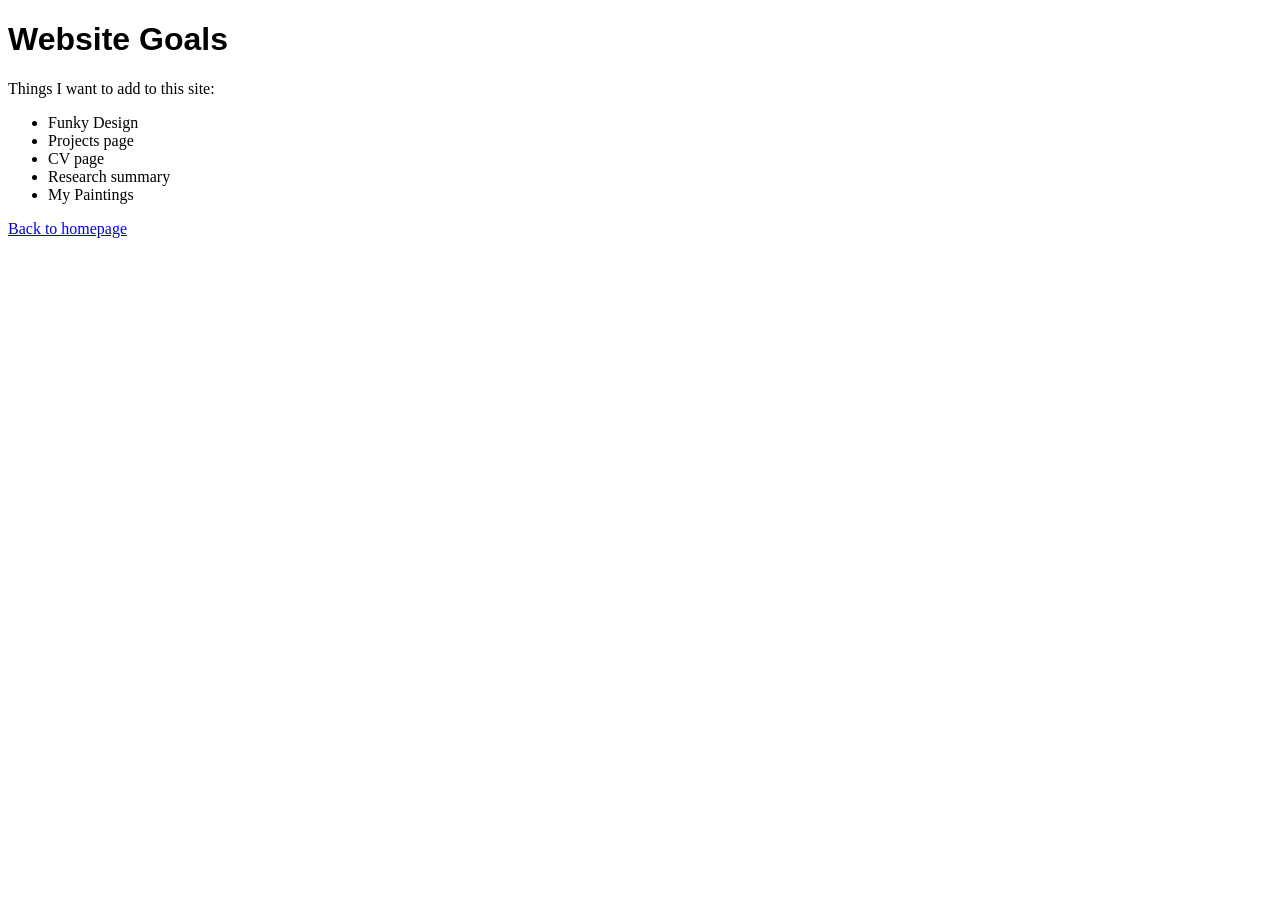
==== goals.html @ 697826b0 "Create goals.html" ====
<!DOCTYPE html>
<html>
<head>
    <title>Website Goals</title>

    <style>
        h1, h2 {
            font-family: Helvetica, Arial, sans-serif;
        }
    </style>
</head>

<body>

    <h1>Website Goals</h1>

    <p>Things I want to add to this site:</p>

    <ul>
        <li>Funky Design</li>
        <li>Projects page</li>
        <li>CV page</li>
        <li>Research summary</li>
        <li>My Paintings</li>
    </ul>

    <p><a href="index.html">Back to homepage</a></p>

</body>
</html>
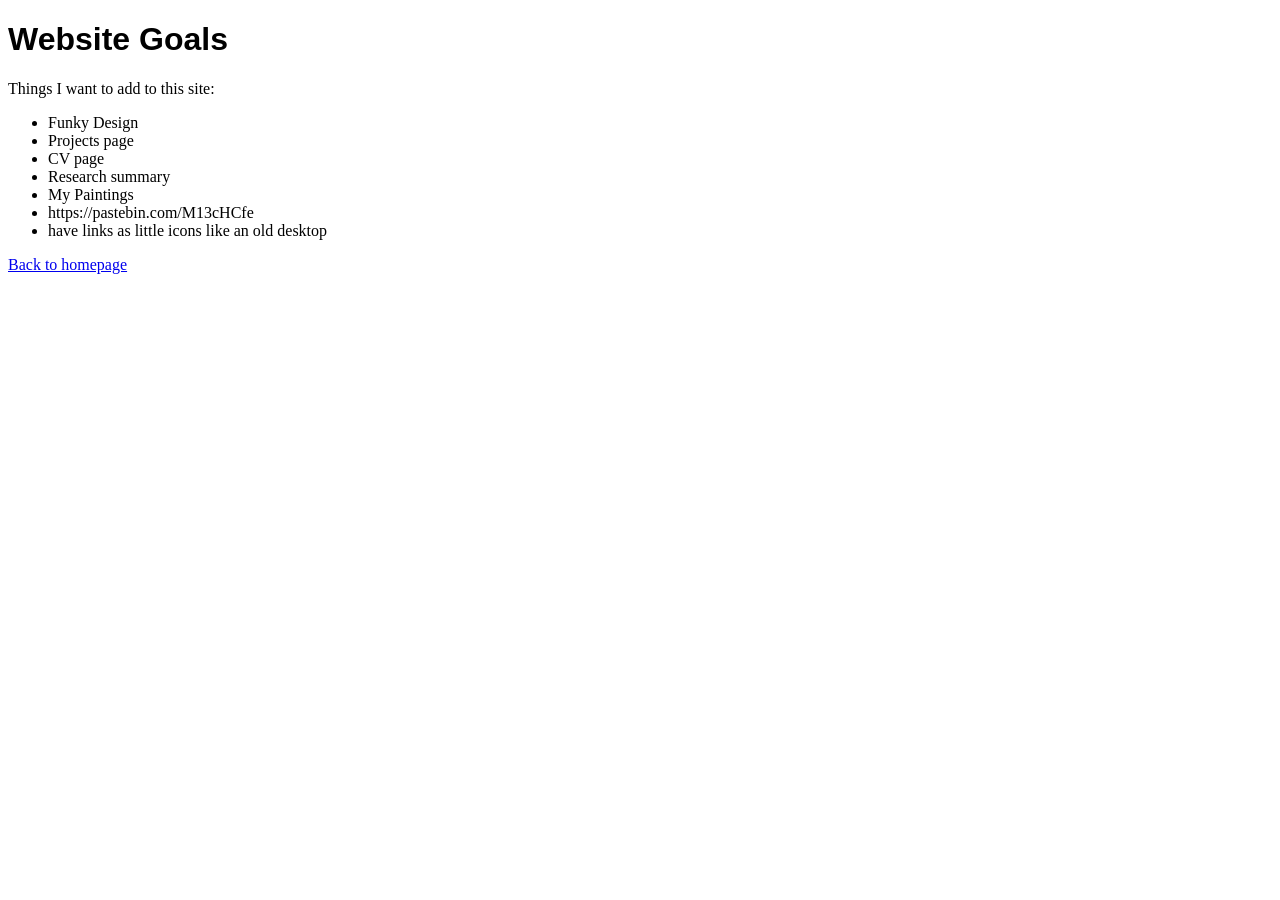
==== commit a317b81d: "save" ====
--- a/goals.html
+++ b/goals.html
@@ -22,6 +22,10 @@
         <li>CV page</li>
         <li>Research summary</li>
         <li>My Paintings</li>
+        <li> https://pastebin.com/M13cHCfe </li>
+        <li> have links as little icons like an old desktop </li>
+
+
     </ul>
 
     <p><a href="index.html">Back to homepage</a></p>
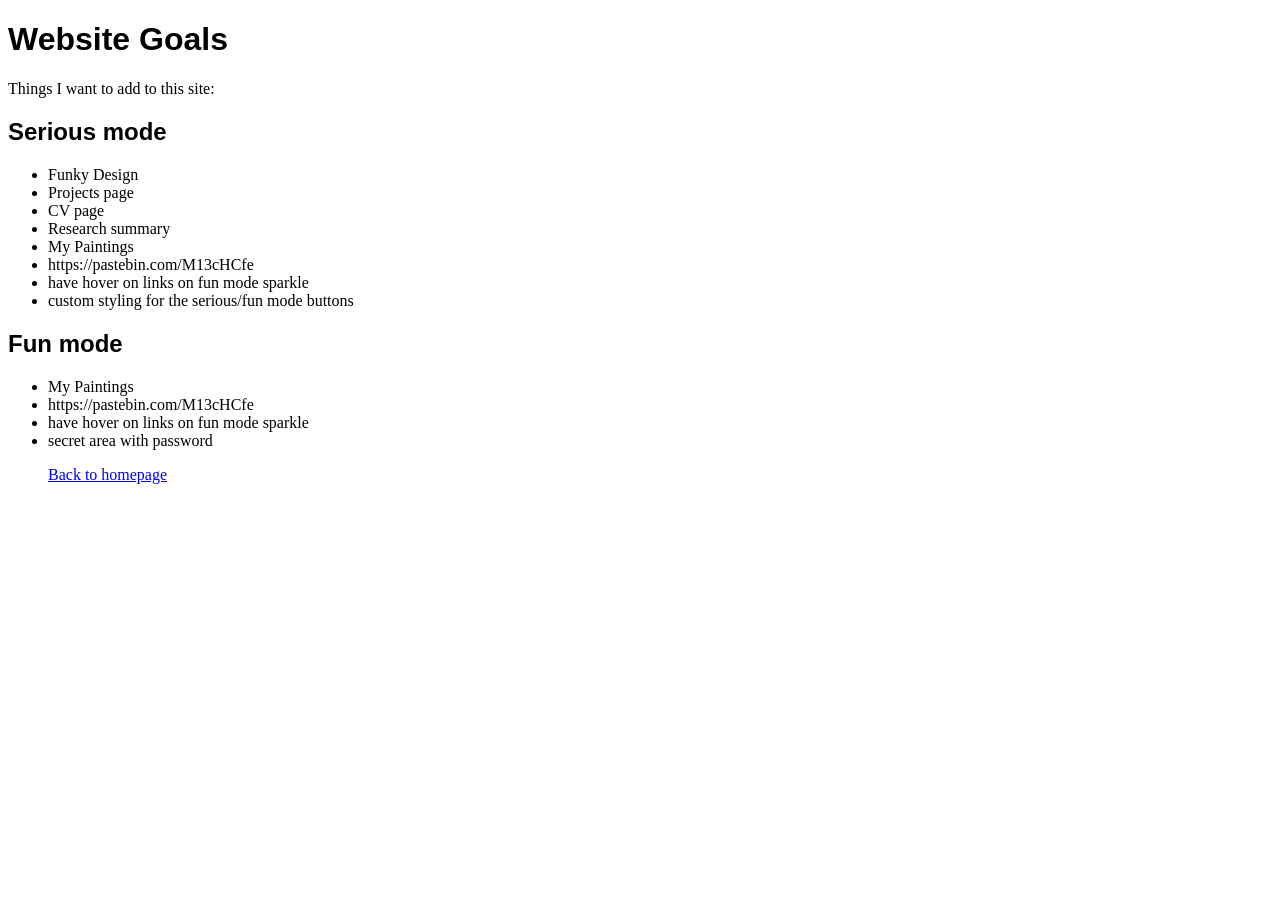
==== commit 70a5016a: "fixed things" ====
--- a/goals.html
+++ b/goals.html
@@ -16,6 +16,8 @@
 
     <p>Things I want to add to this site:</p>
 
+    <h2>Serious mode</h2>
+
     <ul>
         <li>Funky Design</li>
         <li>Projects page</li>
@@ -23,12 +25,19 @@
         <li>Research summary</li>
         <li>My Paintings</li>
         <li> https://pastebin.com/M13cHCfe </li>
-        <li> have links as little icons like an old desktop </li>
-
+        <li> have hover on links on fun mode sparkle</li>
+        <li> custom styling for the serious/fun mode buttons</li>
 
     </ul>
 
+    <h2>Fun mode</h2>
+    <ul>
+        <li>My Paintings</li>
+        <li> https://pastebin.com/M13cHCfe </li>
+        <li> have hover on links on fun mode sparkle</li>
+        <li> secret area with password</li>
+
     <p><a href="index.html">Back to homepage</a></p>
-
+    </ul>
 </body>
 </html>
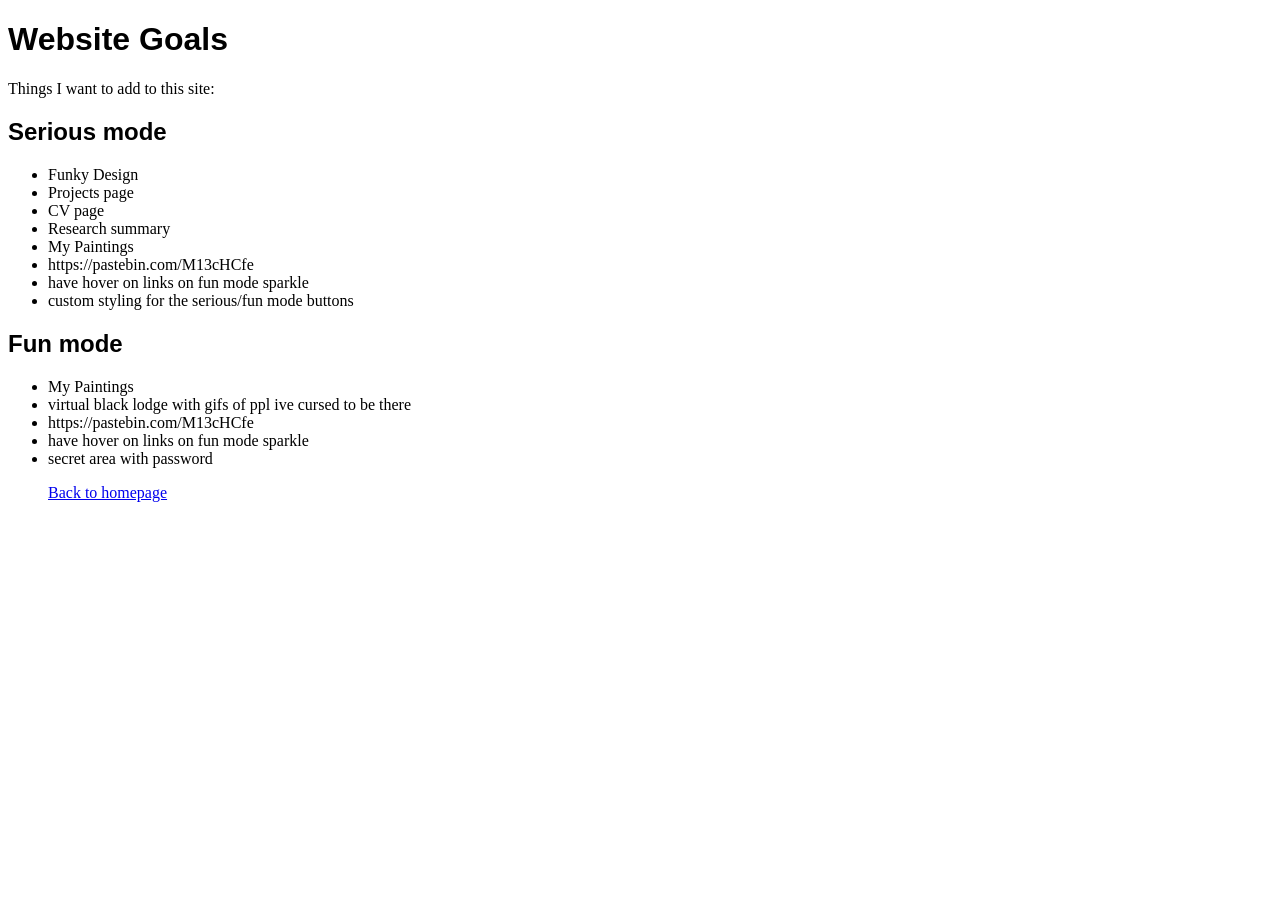
==== commit 5bcbff4c: "saving" ====
--- a/goals.html
+++ b/goals.html
@@ -33,6 +33,7 @@
     <h2>Fun mode</h2>
     <ul>
         <li>My Paintings</li>
+        <li> virtual black lodge with gifs of ppl ive cursed to be there </li>
         <li> https://pastebin.com/M13cHCfe </li>
         <li> have hover on links on fun mode sparkle</li>
         <li> secret area with password</li>
